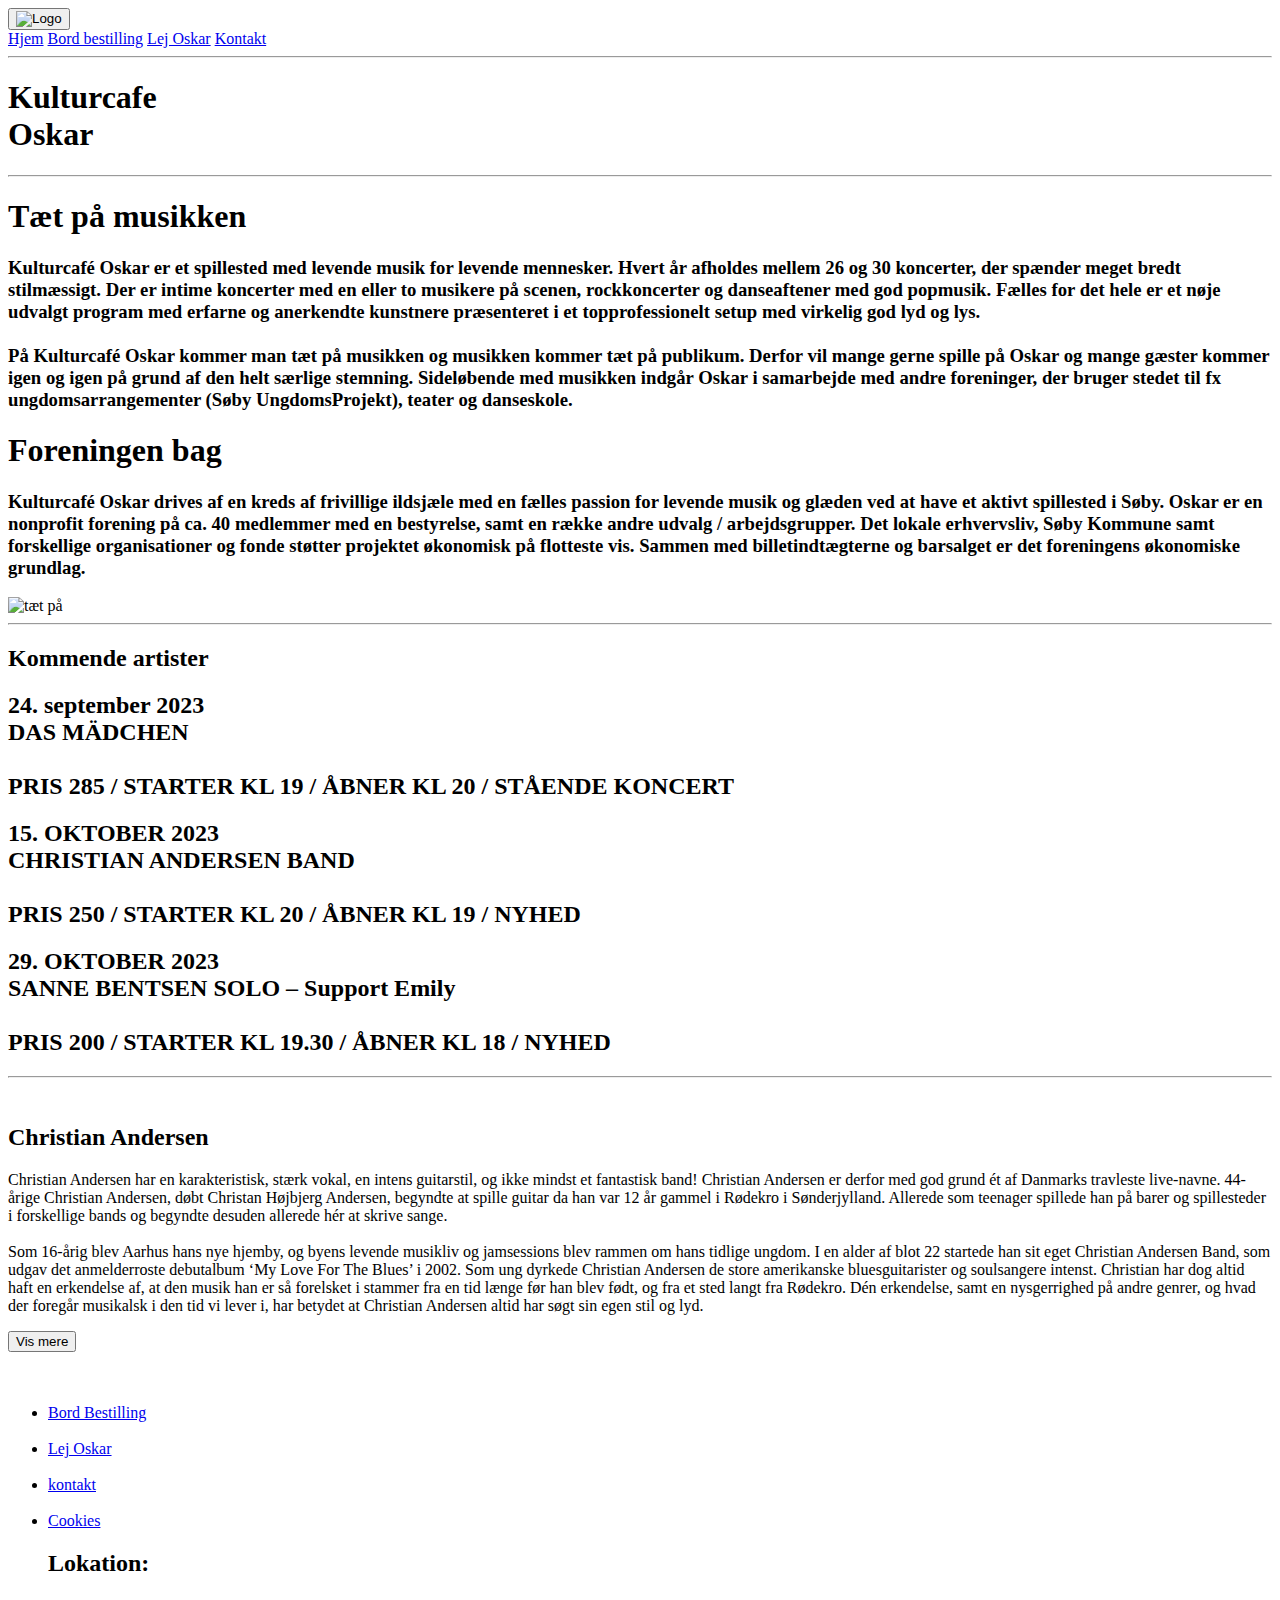
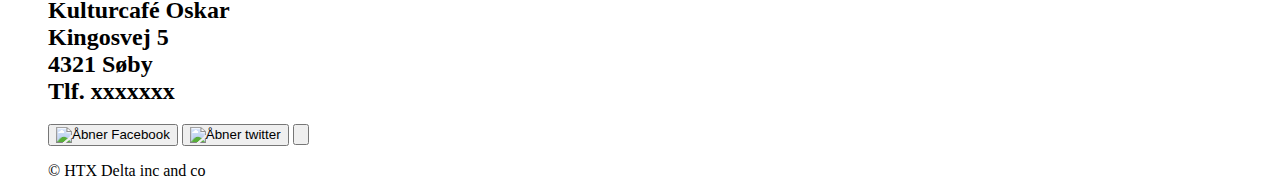
==== index.html @ 1fd13736 "Update and rename Cafe oscar/KulturCafe-Oskar.html to index.html" ====
<!DOCTYPE html>
<html lang="en">
<head>
    <meta charset="UTF-8">
    <meta name="viewport" content="width=device-width, initial-scale=1.0">
    <title>Kultur cafe</title>
    <!--Navn giv din side. Det er står oppe i fanen på din pc-->
  <link rel="stylesheet" href="style.css">
  <!--Husk altid at linke din css fil ellers virker den ikke:) -->
  <link rel="preconnect" href="https://fonts.googleapis.com">
<link rel="preconnect" href="https://fonts.gstatic.com" crossorigin>
<link href="https://fonts.googleapis.com/css2?family=Anton&family=Comfortaa:wght@300&display=swap" rel="stylesheet">
<link rel="icon" type="image/x-icon" href="5775761.png">
<link
    rel="stylesheet"
    href="https://cdnjs.cloudflare.com/ajax/libs/animate.css/4.1.1/animate.min.css"
  />
</head>

<!--for at få animationer skal man bruge dette link og en class som kan finde inde på animation.css-->
<body>
  <a href="index.html">
    <button class="logo">
        <img class="logo" src="Kopi af logo-oskar.png" alt="Logo">
    </button>
</a>
    <Div class="knap">
      <a href="KulturCafe-Oskar">Hjem</a> 
      <a href="KulturCafe-Oskar-bestil-bord"> Bord bestilling</a>
      <a href="KulturCafe-Oskar-Lej-cafeen"> Lej Oskar</a>
      <a href="KulturCafe-Oskar-kontakt-os"> Kontakt</a>
        <!--a href er der hvor du vil have en kanp hvor du føres til en af dine egne sider. Der hvor der nu står hjem er det er står på kappen.-->
    </Div>
 <hr>
 <!--hr er en horizontal linje man kan lave. Der skal også bruges css til det. Det punkt hedder også hr-->
   <div class="parallax"></div>
   <div class="overskrift"><h1 class="animate__animated animate__zoomIn">Kulturcafe <br> Oskar</h1></div>
   
   
   <div class="omlinje"><hr></div>

<div class="omost"><h1>Tæt på musikken</h1></div>
  <div class="omos"><h3>
  Kulturcafé Oskar er et spillested med levende musik for levende mennesker.
  Hvert år afholdes mellem 26 og 30 koncerter, der spænder meget bredt stilmæssigt. Der er intime koncerter med en eller to musikere på scenen, rockkoncerter og danseaftener med god popmusik.
  Fælles for det hele er et nøje udvalgt program med erfarne og anerkendte kunstnere præsenteret i et topprofessionelt setup med virkelig god lyd og lys.
  <br><br>På Kulturcafé Oskar kommer man tæt på musikken og musikken kommer tæt på publikum. Derfor vil mange gerne spille på Oskar og mange gæster kommer igen og igen på grund af den helt særlige stemning.
  Sideløbende med musikken indgår Oskar i samarbejde med andre foreninger, der bruger stedet til fx ungdomsarrangementer (Søby UngdomsProjekt), teater og danseskole.
  </div>
 
  <div class="omost"><h1>Foreningen bag</h1></div>
 <div class="omos"><h3>Kulturcafé Oskar drives af en kreds af frivillige ildsjæle med en fælles passion for levende musik og glæden ved at have et aktivt spillested i Søby.
  Oskar er en nonprofit forening på ca. 40 medlemmer med en bestyrelse, samt en række andre udvalg / arbejdsgrupper.
  Det lokale erhvervsliv, Søby Kommune samt forskellige organisationer og fonde støtter projektet økonomisk på flotteste vis. Sammen med billetindtægterne og barsalget er det foreningens økonomiske grundlag.
  </h3></div>
 
  
<div class="tætbillede"><img src="Kopi af stemning3.jpeg" alt="tæt på"></div> 

<div class="omos2"><hr></div>


<div class="program"><h2>Kommende artister</h2></div>

<div class="program1"> <h2>24. september 2023 <br>DAS MÄDCHEN <br><br>PRIS 285 / STARTER KL 19 / ÅBNER KL 20 / STÅENDE KONCERT</h2></div>

<div class="program2"><h2>15. OKTOBER 2023 <br>CHRISTIAN ANDERSEN BAND <br><br> PRIS 250 / STARTER KL 20 / ÅBNER KL 19 / NYHED</h2></div>

<div class="program3"><h2> 29. OKTOBER 2023 <br>SANNE BENTSEN SOLO – Support Emily <br><br>PRIS 200 / STARTER KL 19.30 / ÅBNER KL 18 / NYHED</h2></div>

<div class="programhr"><hr></div>

<div class="billede2"><img src="Kopi af christianandersen.jpg" alt=""></div>

<div class="chandersen"><h2>Christian Andersen</h2></div>



<!-- Tekstfelt, der altid er synligt -->
<div id="visibleText">
  <p>Christian Andersen har en karakteristisk, stærk vokal, en intens guitarstil, og ikke mindst et fantastisk band! Christian Andersen er derfor med god grund ét af Danmarks travleste live-navne.

    44-årige Christian Andersen, døbt Christan Højbjerg Andersen, begyndte at spille guitar da han var 12 år gammel i Rødekro i Sønderjylland.
  
    Allerede som teenager spillede han på barer og spillesteder i forskellige bands og begyndte desuden allerede hér at skrive sange. <br> <br>

    Som 16-årig blev Aarhus hans nye hjemby, og byens levende musikliv og jamsessions blev rammen om hans tidlige ungdom. I en alder af blot 22 startede han sit eget Christian Andersen Band, som udgav det anmelderroste debutalbum ‘My Love For The Blues’ i 2002.
    
    Som ung dyrkede Christian Andersen de store amerikanske bluesguitarister og soulsangere intenst.
    
    Christian har dog altid haft en erkendelse af, at den musik han er så forelsket i stammer fra en tid længe før han blev født, og fra et sted langt fra Rødekro.
    
    Dén erkendelse, samt en nysgerrighed på andre genrer, og hvad der foregår musikalsk i den tid vi lever i, har betydet at Christian Andersen altid har søgt sin egen stil og lyd.</p>
</div>


<!-- En knap, der udløser toggleMoreText() funktionen -->
<button class="mere" onclick="toggleMoreText()" id="toggleButton">Vis mere</button>




<!-- Tekstfelt, der skjules som standard -->
<div id="hiddenText" style="display: none">
  <p>
    2010 blev et vendepunkt
    Christian Andersens tredje album, GENLYD, blev det danske gennembrud for den 34-årige sanger, sangskriver og guitarist.
    
    GENLYD høstede 5 hjerter i Politiken, blev “Ugens Album" på P4 og modtog tre Nordic Music Awards-nomineringer.
    
    Christian vandt senere en Nordic Music Award for albummet AWAY (Årets Songwriter Album - 2015)
    
    GENLYD bringer for alvor Christian Andersen på landevejen, og gennem de sidste 25 år har han, både med band og som solo artist, spillet over 1500 koncerter i mere end tyve lande. 
    
    Christian Andersen havde desuden æren af at spille “opvarmning” for sin store helt, BB KING, hele tre gange!
    <br><br>
    Syvende album byder på duet med Holly Monroe
    Op gennem sine tredivere begynder Christian Andersen at fokusere mere intenst på sin sangskrivning. Han tager på flere ture til Nashville for at co-write. Disse ture bliver en stor inspiration for ham og ved en co-write session i netop Nashville bliver sangen BEFORE til.
    
    BEFORE ender som en duet med den engelske verdensstjerne JOSH STEIN, og udkommer på Christian Andersen Bands 2016 album, DEVIL ON HIS WAY.
    
    Alene og akustisk
    Christian udgiver for første gang et helt akustisk soloalbum i 2019 med titlen 1000 K.
    
    “Jeg har altid stræbt efter at lave sange som kan holde til at blive fremført af bare mig selv og en guitar. Alligevel har jeg aldrig udgivet sange på den måde. Det er så på tide nu”, sagde Christian omring udgivelsen.
    
    1000 K blev en succes. Ni nye originale sange, indspillet på den “gammeldags” måde. Alt hvad man hører på dette album, er Christian der synger og spiller akustisk guitar, mens ham tramper med foden. Ingen redigering, ingen overdubs!
    <br><br>
    Albummet gik #1 på den danske Vinyl Top-20 og dér blev den liggende flere uger.
    
    Den efterfølgende akustiske solo turné vandt en Nordic Music Award (Live Prisen 2020).
    
    Tilbage med bandet på kommende album, LOWER YOUR HAND
    Efter at have fokuseret på 1000 K, og turneret intensivt som solo artist gennem 2019, er Christian Andersen nu tilbage med fuldt band.
    
    Det niende album i rækken er klart, og sat til at udkomme 17. september 2023.
    
    For at fange lyden af et “tight” og sammenspillet band, som har rejst Europa tyndt i en tour bus, er albummet indspillet “live i studiet” på analoge bånd. Det har været med til at give albummet en helt særlig umiddelbarhed og autencitet!
    
    LOWER YOUR HAND er mixet af Grammy Award-vindende tekniker, Gene Rodrigues i New York. Russell er en sand mester i analog lyd og har optaget og mixet musik for en lang række
    internationale stjerner. Gene Rodrigues mixede desuden Christian Andersens gennembruds album, GENLYD.</p>
</div>


<script>
// JavaScript-funktionen toggleMoreText
function toggleMoreText() {
    // Find HTML-elementet med id "hiddenText"
    var hiddenTextElement = document.getElementById("hiddenText");

    // Skift display-stilen fra "none" til "block" eller omvendt
    if (hiddenTextElement.style.display === "none" || hiddenTextElement.style.display === "") {
        hiddenTextElement.style.display = "block";
        document.getElementById("toggleButton").textContent = "Vis mindre";
    } else {
        hiddenTextElement.style.display = "none";
        document.getElementById("toggleButton").textContent = "Vis mere";
    }
}
</script>


</body>
<br><br>
<br>

<footer>
  <div class='container'>
  <div class='row'>
      <div class='col-md-12'>
          <ul>
            <li><a href='KulturCafe-Oskar-bestil-bord'>Bord Bestilling</a></li> <br>
            <li><a href='KulturCafe-Oskar-Lej-cafeen'>Lej Oskar</a></li> <br> 
            <li><a href='KulturCafe-Oskar-kontakt-os'>kontakt</a></li> <br>
            <li><a href='KulturCafe-Oskar-cookies'>Cookies</a></li>
               <div class="sted1"><h2>Lokation:</h2></head></div>
               <div class="sted"><h2> Kulturcafé Oskar <br> Kingosvej 5 <br> 4321 Søby  <br> Tlf. xxxxxxx </h2></div>

               <div class="icons">
                <a href="https://www.facebook.com" target="_blank">
                  <button class="facebook">
                      <img height="40vw" src="facebook.png" alt="Åbner Facebook">
                  </button>
              </a>
              
              <a href="https://www.instagram.com/" target="_blank">
                <button class="facebook">
                    <img height="40vw" src="Instagram.png" alt="Åbner twitter">
                </button>
              </a>
              
              <a href="https://about.twitter.com/en/who-we-are/brand-toolkit" target="_blank">
                <button class="facebook">
                    <img height="40vw" src="twitter.png"f alt="">
                </button>
              </a></div>

              <p>&copy; HTX Delta inc and co</p>
          </ul>
      </div>
  </div>
  </div>


  <style>
    .icons a {
        text-decoration: none; /* Fjerner standardlink-udseende */
        display: inline-block; /* Gør ikonerne til inline-blokke */
    }
  </style>
</footer>
</html>
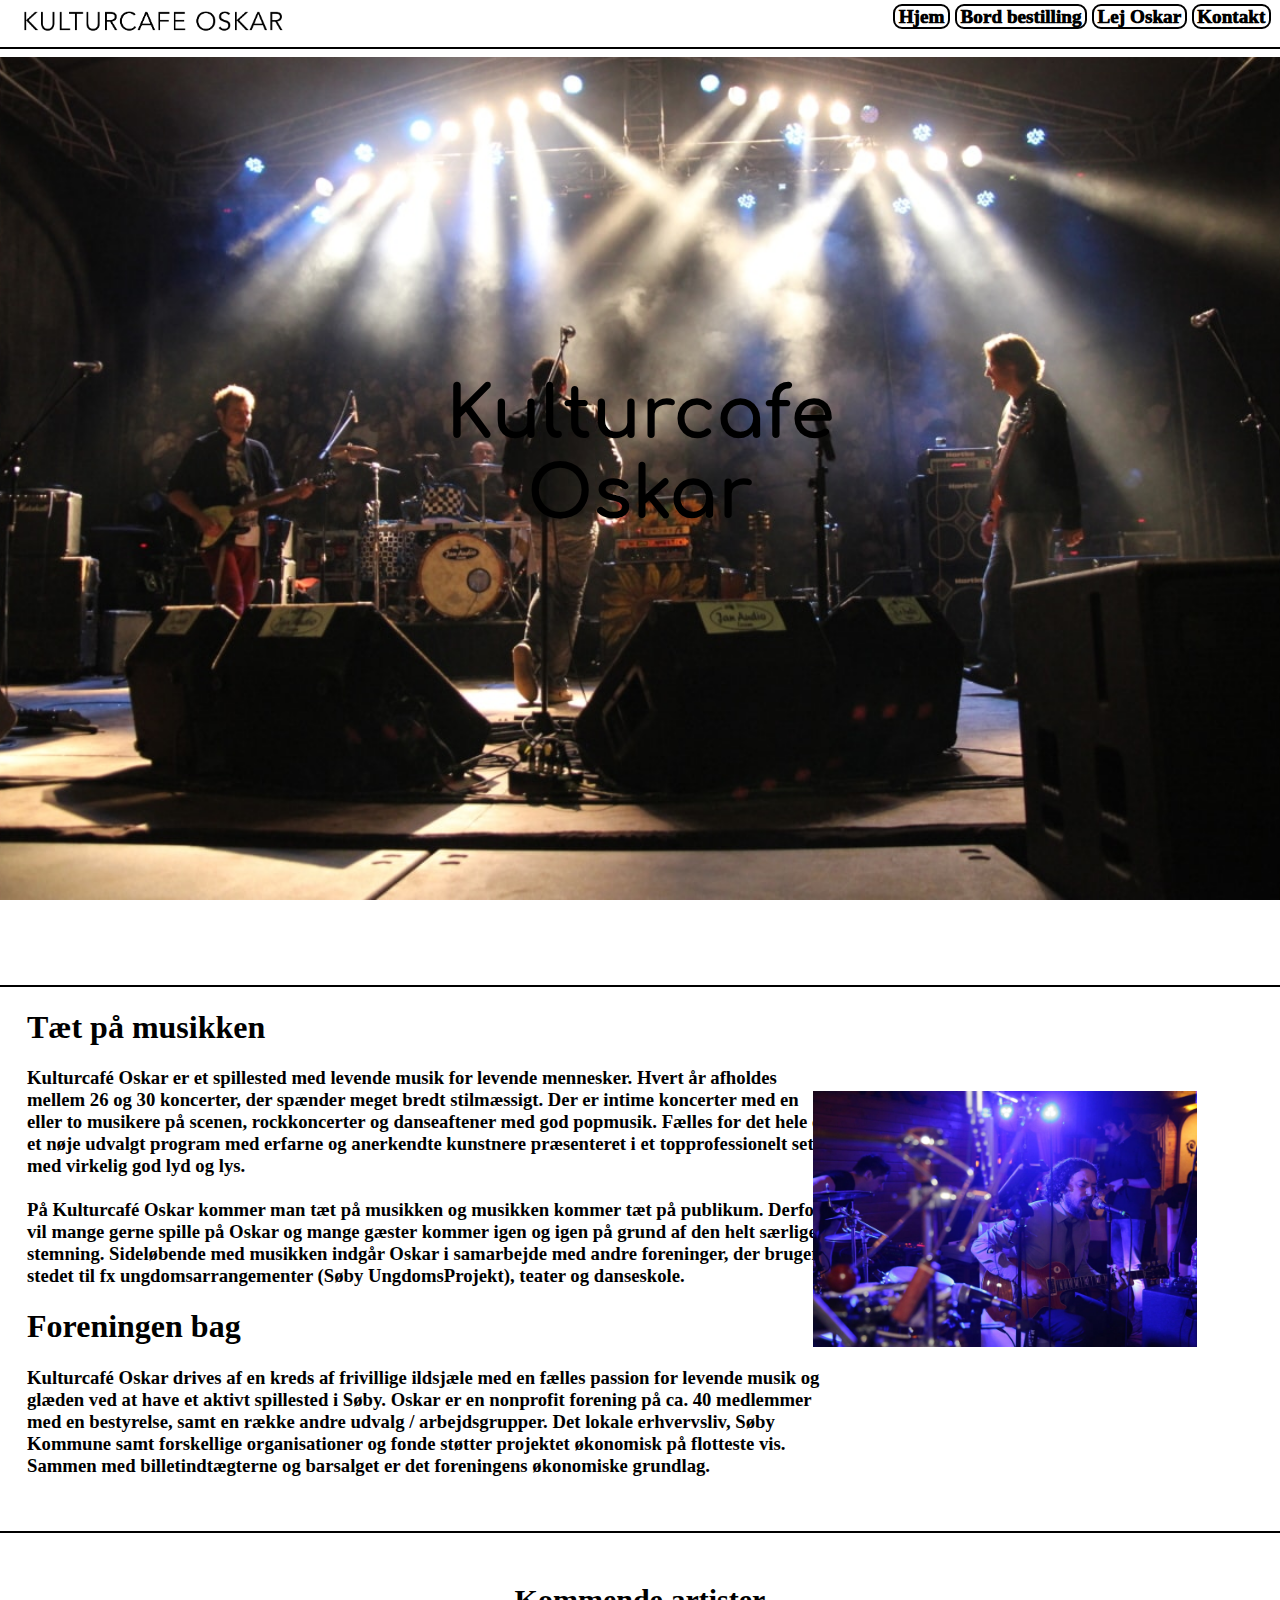
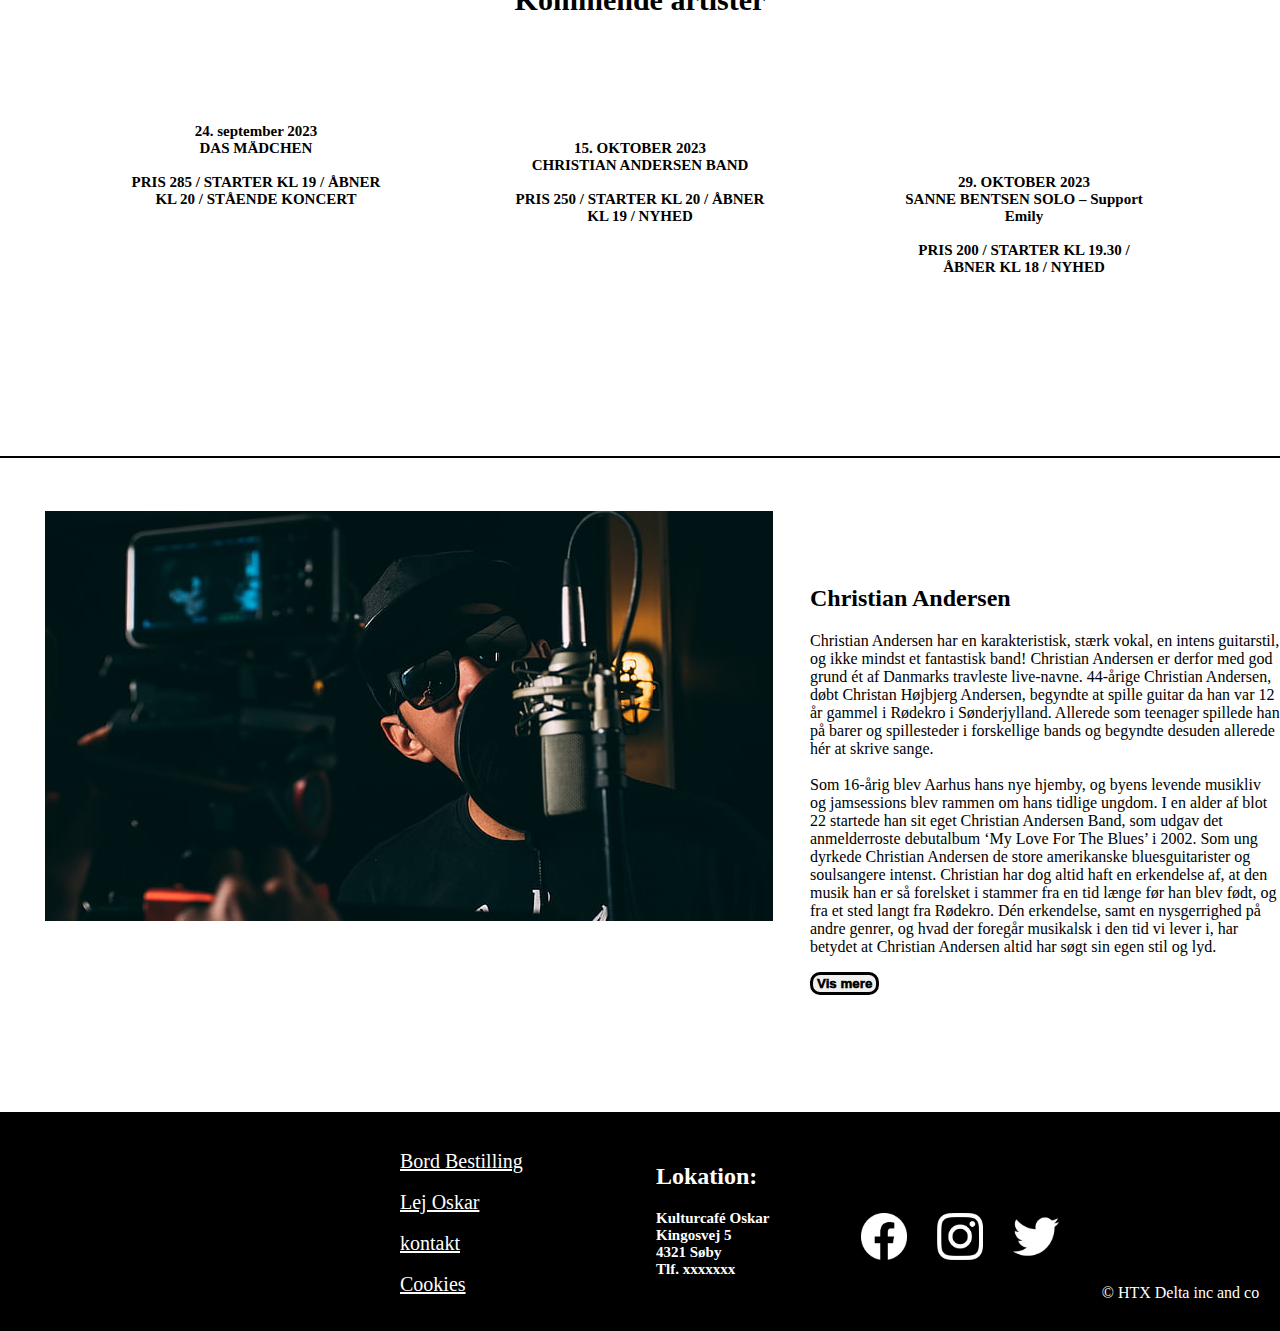
==== commit 9f543d64: "Update index.html" ====
--- a/index.html
+++ b/index.html
@@ -25,7 +25,7 @@
     </button>
 </a>
     <Div class="knap">
-      <a href="KulturCafe-Oskar">Hjem</a> 
+      <a href="index">Hjem</a> 
       <a href="KulturCafe-Oskar-bestil-bord"> Bord bestilling</a>
       <a href="KulturCafe-Oskar-Lej-cafeen"> Lej Oskar</a>
       <a href="KulturCafe-Oskar-kontakt-os"> Kontakt</a>
--- a/style.css
+++ b/style.css
@@ -0,0 +1,598 @@
+.knap {
+    margin-top:-4vh;
+     font-size: 1.5vw;
+     text-align:right;
+     margin-right: 1vh;
+     margin-bottom: 1vh;
+ }
+
+ .knap a {
+    background-color:non;
+    padding-left: 0.4vh;
+    padding-right: 0.4vh;
+    border-radius: 1vh;
+    color: black ;
+    text-decoration: none;
+    transition: all 0.5s ease-out;
+    font-weight: 1000;
+    border: 0.3vh solid black;
+    
+}
+
+.knap a:hover {
+background-color: grey;
+}
+
+
+.logo {
+    margin-top:0.1vh ;
+    width: 30vh;
+    margin-left: 1vh;
+    background-color: white;
+    border: none;
+}
+
+
+.overskrift {
+    color: none;
+    text-align: center;
+    font-size: 4vh;
+    font-family: 'Anton', sans-serif;
+    font-family: 'Comfortaa', sans-serif;
+    margin-top: -70vh;
+}
+
+
+hr {
+    height:2px;
+    border-width:0;
+    background-color:black;
+  }
+
+  .omlinje {
+    margin-top: 50vh;
+  }
+
+  .omlinje2 {
+    margin-top: 5vh;
+  }
+
+  .parallax {
+    padding: 50vh;
+    background-image: url("Kopi\ af\ stemning.jpeg");
+    background-attachment: fixed;
+    background-position: center;
+    background-repeat: no-repeat;
+    background-size: cover;
+    
+    
+    }
+    
+.omos {
+      margin-left: 3vh;  
+      max-width:90vh;
+    }
+
+.omost {
+    margin-left: 3vh;
+}
+
+
+.tætbillede {
+    margin-left: 1100px;
+    margin-top: -450px;
+    margin-bottom: 20px;
+    padding: 5vh;
+}
+
+html, body {
+    margin: 0;
+    padding: 0;
+  }  
+
+#omtxt {
+    margin-top: -100vh;
+    font-size: 3vh;
+}
+
+
+.chandersen {
+  margin-top: -45vh;
+  margin-left: 90vh;
+
+
+}
+
+#visibleText {
+  margin-left: 90vh;
+  max-width: 80vh;
+}
+
+#hiddenText {
+  margin-top: 5vh;
+  padding: 5vh;
+  margin-bottom: -20vh;
+  
+}
+
+.mere {
+  margin-left: 90vh;
+  background-color:non;
+  padding-left: 4px;
+  padding-right: 4px;
+  border-radius: 10px;
+  color: black ;
+  text-decoration: none;
+  transition: all 0.5s ease-out;
+  font-weight: 1000;
+  border: 3px solid black;
+}
+
+.billede2 {
+  padding: 5vh;
+}
+
+.program {
+  padding: 2vh;
+  font-size: 20px;
+  text-align: center;
+}
+
+.program1 {
+  margin-top: 7vh;
+  width: 20vw;
+  font-size: 10px;
+  text-align: center;
+  margin-left: 10vw;
+}
+.program2 {
+  width: 20vw;
+  font-size: 10px;
+  text-align: center;
+  margin-top: -9vh;
+  margin-left:40vw ;
+}
+.program3 {
+  width: 20vw;
+  font-size: 10px;
+  text-align: center;
+  margin-top:-7vh ;
+  margin-left:70vw;
+}
+
+.programhr {
+  margin-top: 20vh;
+}
+
+footer {
+  margin-top: 9vh;
+  padding: 40px;
+  color: white;
+  background: black;
+}
+
+footer li { 
+  list-style: none;
+}
+
+footer a {
+  color: white;
+  font-size: 20px;
+}
+
+footer p {
+  float: right;
+  margin-right:-1.5vw;
+  margin-top: 1vh;
+}
+
+.sted {
+  padding-left:20vw;
+  font-size: 10px;
+  margin-bottom: -9 vh;
+}
+
+.sted1 {
+  padding-left: 20vw;
+  margin-top: -17vh;
+}
+.row {
+ margin-top: -2vh;
+  margin-left: 25vw;
+}
+
+.facebook {
+ background-color: black;
+ border: black;
+ padding: 1vw;
+ width: 8vh;
+ }
+
+
+.instagram {
+  background-color: black;
+  border: black;
+  width: 10vh;
+ }
+ 
+ 
+ .twitter {
+  background-color: black;
+  border: black;
+  width: 10vh;
+ }
+ 
+ .icons {
+  margin-left: 35vw;
+  margin-top: -10vh;
+ }
+
+ .bestil {
+  text-align: center;
+  font-size: 20px;
+  padding: 1vh;
+  color: black;
+ }
+
+ .bord1 {
+  text-align: center;
+  width: 70vw;
+  margin-left: 15vw;
+  font-size: 13px;
+  margin-top: 15vh;
+}
+  
+.bordanden {
+  text-align: center;
+  width: 65vw;
+  margin-left: 20vw;
+  font-size: 13px;
+  margin-top: 3vh;
+}
+ 
+.mereinf {
+  text-align: center;
+  width: 65vw;
+  margin-left: 20vw;
+  font-size: 15px;
+  margin-top: 20vh;
+}
+
+.cookiess {
+  margin: 5vw;
+  border-radius: 3px;
+  border: solid black;
+  font-family: 'Open Sans', sans-serif;
+  padding: 1vh;
+  margin-bottom: -7vh;
+  margin-top: -1vh;
+}
+
+.cookies {
+  font-size: 15px;
+  padding: 1vh;
+}
+
+.cookie {
+  font-size: 20px;
+}
+
+.leje {
+  margin: 5vw;
+  border-radius: 3px;
+  font-family: 'Open Sans', sans-serif;
+  padding-top: 10vh;
+  padding-bottom:20vh ;
+  margin-bottom: -7vh;
+  margin-top: -1vh;
+  margin-left: 30vw;
+}
+
+.bente {
+
+  width: 40vw;
+  font-size: 1.5vh;
+  margin-top: 7vh;
+}
+
+.kontaktos {
+  margin-top: 10vh;
+  padding-left: 20vw;
+  font-size: 13px;
+}
+
+
+
+.kinf {
+  font-size: 15px;
+  padding-left:2vw ;
+}
+
+.kos {
+  margin-top: -40vh;
+  margin-left: 24vw;
+  margin-bottom: 2vh;
+} 
+
+.kos2 {
+  margin-left: 40vw;
+  margin-bottom: 25vh;
+}
+
+textarea {
+  height: 100px;
+  width: 20vw;
+  resize: none; /* Dette forhindrer ændring af størrelse */
+}
+
+
+/* Fjern standard browserstil for inputfelter og tekstområder */
+input, textarea {
+  border: 2px solid black; /* Sæt kantens farve til sort */
+  outline: none; /* Fjern fokusstregen */
+}
+
+/* Formularstil */
+form {
+ max-width: 400px;
+ margin: 0 auto;
+}
+
+label {
+  display: block;
+  margin-top: 10px;
+}
+
+input, textarea {
+ width: 100%;
+  padding: 10px;
+  margin-top: 5px;
+}
+
+button {
+  background-color:non;
+  padding-left: 4px;
+  padding-right: 4px;
+  border-radius: 10px;
+  color: black ;
+  text-decoration: none;
+  transition: all 0.5s ease-out;
+  font-weight: 1000;
+  border: 2px solid black;
+}
+
+/* Statusbesked */
+  #besked-status {
+  color: green;
+}
+
+img {  
+  max-width: 100%;  
+  height: auto;  
+  }  
+
+@media screen and (max-width: 1760px){
+  /* CSS-regler for skærme, der er 768px eller smalle */
+ 
+  .tætbillede {
+    margin-left: 60vw; /* Margin fra venstre kant */
+    margin-top: -50vh; /* Margin fra toppen med negativ værdi */
+    margin-bottom: 15vh;
+    width:30vw ;
+}
+
+hr {
+  margin-top: 1.5vw;
+}
+
+}
+
+@media screen and (max-width: 960px){
+  /* CSS-regler for skærme, der er 768px eller smalle */
+ 
+  .tætbillede {
+    margin-left: 60vw; /* Margin fra venstre kant */
+    margin-top: -50vh; /* Margin fra toppen med negativ værdi */
+    margin-bottom: 15vh;
+    width:30vw ;
+}
+
+hr {
+  margin-top: 2cap;
+}
+
+}
+
+@media screen and (max-width: 650px){
+  /* CSS-regler for skærme, der er 768px eller smalle */
+ 
+  .tætbillede {
+    margin-left: 60vw; /* Margin fra venstre kant */
+    margin-top: -50vh; /* Margin fra toppen med negativ værdi */
+    margin-bottom: 15vh;
+    width:30vw ;
+}
+
+.logo{
+width: 20vh;
+}
+
+.knap {
+margin-top: -3vh;
+margin-bottom: -vw;
+}
+
+hr {
+  margin-top: 2cap;
+}
+
+}
+
+@media screen and (max-width: 400px){
+  /* CSS-regler for skærme, der er 768px eller smalle */
+ 
+  .tætbillede {
+    margin-left: 0vw; /* Margin fra venstre kant */
+    margin-top: 0vw; /* Margin fra toppen med negativ værdi */
+    margin-bottom: 1vw;
+    width:80vw ;
+  
+}
+
+.logo{
+width: 15vh;
+}
+
+.knap {
+margin-top: -2vh;
+margin-bottom: -3vw;
+font-size: 1.2vh;
+}
+
+hr {
+  margin-top: 2cap;
+}
+
+.overskrift{
+font-size: 5vw;
+padding-top:90vh ;
+
+}
+
+.parallax {
+visibility: hidden;
+padding: 0vh;
+}
+
+.omos {
+  margin-left: 7vw;  
+  max-width:90vw;
+  font-size: 3vw;
+}
+.omost {
+  margin-left: 5vw;
+  font-size: 2.5vw;
+}
+
+.program {
+  font-size: 15px;
+}
+
+.program1 {
+  margin-top: 0vh;
+  width: 80vw;
+  font-size: 10px;
+  margin-left: 10vw;
+}
+.program2 {
+    width: 80vw;
+    font-size: 10px;
+    margin-top: 5vh;
+    margin-left:10vw ;
+}
+.program3 {
+  
+    width: 80vw;
+    font-size: 10px;
+    margin-top:5vh ;
+    margin-left:10vw;
+    margin-bottom: -12vh;
+}
+  
+.chandersen {
+  margin-top: -34vh;
+  margin-left: 12vh;
+
+
+}
+
+#visibleText {
+  margin-top: 55vw;
+  margin-left: 15vw;
+  text-align: cewnter;
+  max-width: 70vw;
+}
+
+#hiddenText {
+  margin-top: 5vh;
+  padding: 5vh;
+  margin-bottom: -20vh;
+  
+}
+
+.mere {
+  margin-left: 7vh;
+  background-color:non;
+  padding-left: 4px;
+  padding-right: 4px;
+  border-radius: 10px;
+  color: black ;
+  text-decoration: none;
+  transition: all 0.5s ease-out;
+  font-weight: 1000;
+  border: 3px solid black;
+}
+
+footer {
+  padding: 50px;
+}
+
+
+footer a {
+  font-size: 10px;
+}
+
+.sted1 {
+  padding-left: 20vw;
+  margin-top: -16vh;
+  font-size: 9px;
+}
+
+.sted {
+  padding-left:20vw;
+  font-size: 7px;
+  margin-bottom: -9 vh;
+}
+
+.row {
+  margin-top: -2vh;
+   margin-left: -10vw;
+ }
+
+ .facebook {
+  width: 4vh;
+  }
+  .icons {
+    margin-left: 50vw;
+    margin-top: -10vh;
+   }
+
+   footer p {
+    float: right;
+    margin-right:-1.5vw;
+    margin-top: 1vh;
+    font-size: 10px;
+    margin-bottom: -1vw;
+
+    
+  }
+
+.bestil {
+  font-size: 15px;
+    
+}
+
+.bord1 {
+  margin-top: 5vh;
+  font-size: 10px;
+}
+
+.bordanden {
+  font-size: 10px;
+}
+
+.mereinf {
+  font-size: 15px;
+  margin-top: 20vh;
+}
+}
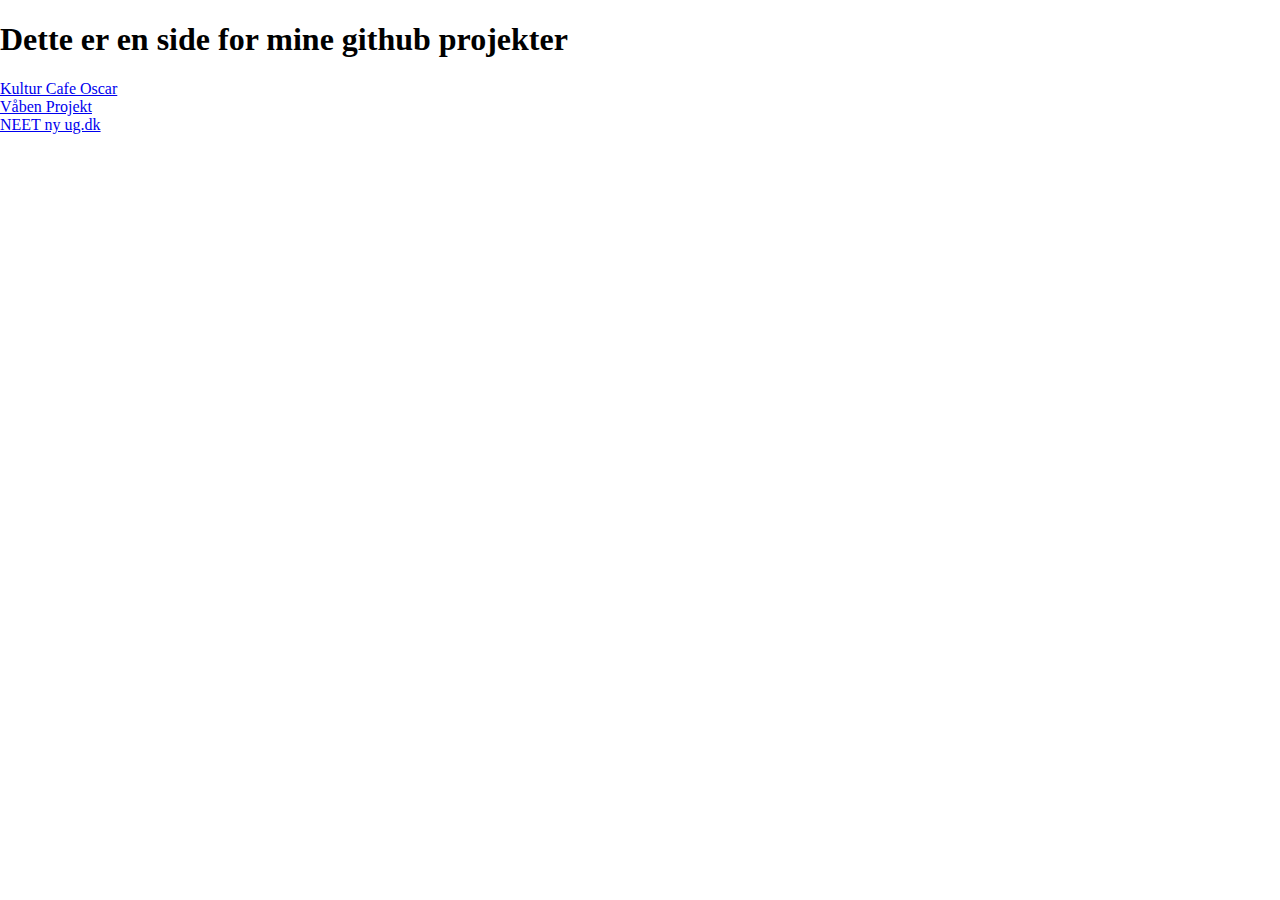
==== commit bd715b62: "Update index.html" ====
--- a/index.html
+++ b/index.html
@@ -1,212 +1,25 @@
 <!DOCTYPE html>
-<html lang="en">
+<html lang="dk">
 <head>
     <meta charset="UTF-8">
     <meta name="viewport" content="width=device-width, initial-scale=1.0">
-    <title>Kultur cafe</title>
-    <!--Navn giv din side. Det er står oppe i fanen på din pc-->
-  <link rel="stylesheet" href="style.css">
-  <!--Husk altid at linke din css fil ellers virker den ikke:) -->
-  <link rel="preconnect" href="https://fonts.googleapis.com">
-<link rel="preconnect" href="https://fonts.gstatic.com" crossorigin>
-<link href="https://fonts.googleapis.com/css2?family=Anton&family=Comfortaa:wght@300&display=swap" rel="stylesheet">
-<link rel="icon" type="image/x-icon" href="5775761.png">
-<link
-    rel="stylesheet"
-    href="https://cdnjs.cloudflare.com/ajax/libs/animate.css/4.1.1/animate.min.css"
-  />
+    <title>Jadde Projeckts</title>
+    <link rel="stylesheet" href="style.css">
 </head>
-
-<!--for at få animationer skal man bruge dette link og en class som kan finde inde på animation.css-->
 <body>
-  <a href="index.html">
-    <button class="logo">
-        <img class="logo" src="Kopi af logo-oskar.png" alt="Logo">
-    </button>
-</a>
-    <Div class="knap">
-      <a href="index">Hjem</a> 
-      <a href="KulturCafe-Oskar-bestil-bord"> Bord bestilling</a>
-      <a href="KulturCafe-Oskar-Lej-cafeen"> Lej Oskar</a>
-      <a href="KulturCafe-Oskar-kontakt-os"> Kontakt</a>
-        <!--a href er der hvor du vil have en kanp hvor du føres til en af dine egne sider. Der hvor der nu står hjem er det er står på kappen.-->
-    </Div>
- <hr>
- <!--hr er en horizontal linje man kan lave. Der skal også bruges css til det. Det punkt hedder også hr-->
-   <div class="parallax"></div>
-   <div class="overskrift"><h1 class="animate__animated animate__zoomIn">Kulturcafe <br> Oskar</h1></div>
-   
-   
-   <div class="omlinje"><hr></div>
-
-<div class="omost"><h1>Tæt på musikken</h1></div>
-  <div class="omos"><h3>
-  Kulturcafé Oskar er et spillested med levende musik for levende mennesker.
-  Hvert år afholdes mellem 26 og 30 koncerter, der spænder meget bredt stilmæssigt. Der er intime koncerter med en eller to musikere på scenen, rockkoncerter og danseaftener med god popmusik.
-  Fælles for det hele er et nøje udvalgt program med erfarne og anerkendte kunstnere præsenteret i et topprofessionelt setup med virkelig god lyd og lys.
-  <br><br>På Kulturcafé Oskar kommer man tæt på musikken og musikken kommer tæt på publikum. Derfor vil mange gerne spille på Oskar og mange gæster kommer igen og igen på grund af den helt særlige stemning.
-  Sideløbende med musikken indgår Oskar i samarbejde med andre foreninger, der bruger stedet til fx ungdomsarrangementer (Søby UngdomsProjekt), teater og danseskole.
-  </div>
- 
-  <div class="omost"><h1>Foreningen bag</h1></div>
- <div class="omos"><h3>Kulturcafé Oskar drives af en kreds af frivillige ildsjæle med en fælles passion for levende musik og glæden ved at have et aktivt spillested i Søby.
-  Oskar er en nonprofit forening på ca. 40 medlemmer med en bestyrelse, samt en række andre udvalg / arbejdsgrupper.
-  Det lokale erhvervsliv, Søby Kommune samt forskellige organisationer og fonde støtter projektet økonomisk på flotteste vis. Sammen med billetindtægterne og barsalget er det foreningens økonomiske grundlag.
-  </h3></div>
- 
-  
-<div class="tætbillede"><img src="Kopi af stemning3.jpeg" alt="tæt på"></div> 
-
-<div class="omos2"><hr></div>
-
-
-<div class="program"><h2>Kommende artister</h2></div>
-
-<div class="program1"> <h2>24. september 2023 <br>DAS MÄDCHEN <br><br>PRIS 285 / STARTER KL 19 / ÅBNER KL 20 / STÅENDE KONCERT</h2></div>
-
-<div class="program2"><h2>15. OKTOBER 2023 <br>CHRISTIAN ANDERSEN BAND <br><br> PRIS 250 / STARTER KL 20 / ÅBNER KL 19 / NYHED</h2></div>
-
-<div class="program3"><h2> 29. OKTOBER 2023 <br>SANNE BENTSEN SOLO – Support Emily <br><br>PRIS 200 / STARTER KL 19.30 / ÅBNER KL 18 / NYHED</h2></div>
-
-<div class="programhr"><hr></div>
-
-<div class="billede2"><img src="Kopi af christianandersen.jpg" alt=""></div>
-
-<div class="chandersen"><h2>Christian Andersen</h2></div>
-
-
-
-<!-- Tekstfelt, der altid er synligt -->
-<div id="visibleText">
-  <p>Christian Andersen har en karakteristisk, stærk vokal, en intens guitarstil, og ikke mindst et fantastisk band! Christian Andersen er derfor med god grund ét af Danmarks travleste live-navne.
-
-    44-årige Christian Andersen, døbt Christan Højbjerg Andersen, begyndte at spille guitar da han var 12 år gammel i Rødekro i Sønderjylland.
-  
-    Allerede som teenager spillede han på barer og spillesteder i forskellige bands og begyndte desuden allerede hér at skrive sange. <br> <br>
-
-    Som 16-årig blev Aarhus hans nye hjemby, og byens levende musikliv og jamsessions blev rammen om hans tidlige ungdom. I en alder af blot 22 startede han sit eget Christian Andersen Band, som udgav det anmelderroste debutalbum ‘My Love For The Blues’ i 2002.
-    
-    Som ung dyrkede Christian Andersen de store amerikanske bluesguitarister og soulsangere intenst.
-    
-    Christian har dog altid haft en erkendelse af, at den musik han er så forelsket i stammer fra en tid længe før han blev født, og fra et sted langt fra Rødekro.
-    
-    Dén erkendelse, samt en nysgerrighed på andre genrer, og hvad der foregår musikalsk i den tid vi lever i, har betydet at Christian Andersen altid har søgt sin egen stil og lyd.</p>
-</div>
-
-
-<!-- En knap, der udløser toggleMoreText() funktionen -->
-<button class="mere" onclick="toggleMoreText()" id="toggleButton">Vis mere</button>
-
-
-
-
-<!-- Tekstfelt, der skjules som standard -->
-<div id="hiddenText" style="display: none">
-  <p>
-    2010 blev et vendepunkt
-    Christian Andersens tredje album, GENLYD, blev det danske gennembrud for den 34-årige sanger, sangskriver og guitarist.
-    
-    GENLYD høstede 5 hjerter i Politiken, blev “Ugens Album" på P4 og modtog tre Nordic Music Awards-nomineringer.
-    
-    Christian vandt senere en Nordic Music Award for albummet AWAY (Årets Songwriter Album - 2015)
-    
-    GENLYD bringer for alvor Christian Andersen på landevejen, og gennem de sidste 25 år har han, både med band og som solo artist, spillet over 1500 koncerter i mere end tyve lande. 
-    
-    Christian Andersen havde desuden æren af at spille “opvarmning” for sin store helt, BB KING, hele tre gange!
-    <br><br>
-    Syvende album byder på duet med Holly Monroe
-    Op gennem sine tredivere begynder Christian Andersen at fokusere mere intenst på sin sangskrivning. Han tager på flere ture til Nashville for at co-write. Disse ture bliver en stor inspiration for ham og ved en co-write session i netop Nashville bliver sangen BEFORE til.
-    
-    BEFORE ender som en duet med den engelske verdensstjerne JOSH STEIN, og udkommer på Christian Andersen Bands 2016 album, DEVIL ON HIS WAY.
-    
-    Alene og akustisk
-    Christian udgiver for første gang et helt akustisk soloalbum i 2019 med titlen 1000 K.
-    
-    “Jeg har altid stræbt efter at lave sange som kan holde til at blive fremført af bare mig selv og en guitar. Alligevel har jeg aldrig udgivet sange på den måde. Det er så på tide nu”, sagde Christian omring udgivelsen.
-    
-    1000 K blev en succes. Ni nye originale sange, indspillet på den “gammeldags” måde. Alt hvad man hører på dette album, er Christian der synger og spiller akustisk guitar, mens ham tramper med foden. Ingen redigering, ingen overdubs!
-    <br><br>
-    Albummet gik #1 på den danske Vinyl Top-20 og dér blev den liggende flere uger.
-    
-    Den efterfølgende akustiske solo turné vandt en Nordic Music Award (Live Prisen 2020).
-    
-    Tilbage med bandet på kommende album, LOWER YOUR HAND
-    Efter at have fokuseret på 1000 K, og turneret intensivt som solo artist gennem 2019, er Christian Andersen nu tilbage med fuldt band.
-    
-    Det niende album i rækken er klart, og sat til at udkomme 17. september 2023.
-    
-    For at fange lyden af et “tight” og sammenspillet band, som har rejst Europa tyndt i en tour bus, er albummet indspillet “live i studiet” på analoge bånd. Det har været med til at give albummet en helt særlig umiddelbarhed og autencitet!
-    
-    LOWER YOUR HAND er mixet af Grammy Award-vindende tekniker, Gene Rodrigues i New York. Russell er en sand mester i analog lyd og har optaget og mixet musik for en lang række
-    internationale stjerner. Gene Rodrigues mixede desuden Christian Andersens gennembruds album, GENLYD.</p>
-</div>
-
-
-<script>
-// JavaScript-funktionen toggleMoreText
-function toggleMoreText() {
-    // Find HTML-elementet med id "hiddenText"
-    var hiddenTextElement = document.getElementById("hiddenText");
-
-    // Skift display-stilen fra "none" til "block" eller omvendt
-    if (hiddenTextElement.style.display === "none" || hiddenTextElement.style.display === "") {
-        hiddenTextElement.style.display = "block";
-        document.getElementById("toggleButton").textContent = "Vis mindre";
-    } else {
-        hiddenTextElement.style.display = "none";
-        document.getElementById("toggleButton").textContent = "Vis mere";
-    }
-}
-</script>
-
-
+    <div class="first">
+        <h1>Dette er en side for mine github projekter</h1>
+    </div>
+    <div class="buttons">
+        <div class="links">
+            <a class="button" href="https://jadde-1.github.io/kultur-cafe/">Kultur Cafe Oscar</a>
+        </div>
+        <div class="links">
+            <a class="button" href="https://jadde-1.github.io/vaben/">Våben Projekt</a>
+        </div>
+          <div class="links">
+            <a class="button" href="https://jadde-1.github.io/ug-dk/">NEET ny ug.dk</a>
+        </div>
+    </div>
 </body>
-<br><br>
-<br>
-
-<footer>
-  <div class='container'>
-  <div class='row'>
-      <div class='col-md-12'>
-          <ul>
-            <li><a href='KulturCafe-Oskar-bestil-bord'>Bord Bestilling</a></li> <br>
-            <li><a href='KulturCafe-Oskar-Lej-cafeen'>Lej Oskar</a></li> <br> 
-            <li><a href='KulturCafe-Oskar-kontakt-os'>kontakt</a></li> <br>
-            <li><a href='KulturCafe-Oskar-cookies'>Cookies</a></li>
-               <div class="sted1"><h2>Lokation:</h2></head></div>
-               <div class="sted"><h2> Kulturcafé Oskar <br> Kingosvej 5 <br> 4321 Søby  <br> Tlf. xxxxxxx </h2></div>
-
-               <div class="icons">
-                <a href="https://www.facebook.com" target="_blank">
-                  <button class="facebook">
-                      <img height="40vw" src="facebook.png" alt="Åbner Facebook">
-                  </button>
-              </a>
-              
-              <a href="https://www.instagram.com/" target="_blank">
-                <button class="facebook">
-                    <img height="40vw" src="Instagram.png" alt="Åbner twitter">
-                </button>
-              </a>
-              
-              <a href="https://about.twitter.com/en/who-we-are/brand-toolkit" target="_blank">
-                <button class="facebook">
-                    <img height="40vw" src="twitter.png"f alt="">
-                </button>
-              </a></div>
-
-              <p>&copy; HTX Delta inc and co</p>
-          </ul>
-      </div>
-  </div>
-  </div>
-
-
-  <style>
-    .icons a {
-        text-decoration: none; /* Fjerner standardlink-udseende */
-        display: inline-block; /* Gør ikonerne til inline-blokke */
-    }
-  </style>
-</footer>
 </html>
--- a/style.css
+++ b/style.css
@@ -1,5 +1,5 @@
 .knap {
-    margin-top:-4vh;
+    margin-top:-4.5vh;
      font-size: 1.5vw;
      text-align:right;
      margin-right: 1vh;
@@ -26,7 +26,7 @@
 
 .logo {
     margin-top:0.1vh ;
-    width: 30vh;
+    width: 40vh;
     margin-left: 1vh;
     background-color: white;
     border: none;
@@ -40,6 +40,7 @@
     font-family: 'Anton', sans-serif;
     font-family: 'Comfortaa', sans-serif;
     margin-top: -70vh;
+    color: white;
 }
 
 
@@ -98,13 +99,13 @@
 
 .chandersen {
   margin-top: -45vh;
-  margin-left: 90vh;
+  margin-left: 53vw;
 
 
 }
 
 #visibleText {
-  margin-left: 90vh;
+  margin-left: 53vw;
   max-width: 80vh;
 }
 
@@ -116,7 +117,7 @@
 }
 
 .mere {
-  margin-left: 90vh;
+  margin-left: 53vw;
   background-color:non;
   padding-left: 4px;
   padding-right: 4px;
@@ -376,16 +377,33 @@
  
   .tætbillede {
     margin-left: 60vw; /* Margin fra venstre kant */
-    margin-top: -50vh; /* Margin fra toppen med negativ værdi */
+    margin-top: -70vh; /* Margin fra toppen med negativ værdi */
     margin-bottom: 15vh;
     width:30vw ;
 }
 
-hr {
-  margin-top: 1.5vw;
-}
-
-}
+.program2 {
+margin-top: -14vh;
+  }
+.program3 {
+  margin-top: -14vh;
+}
+
+.chandersen {
+  margin-top:-65vh ;
+}
+#hiddenText {
+  margin-top: 1vh;
+}
+
+.sted1{
+  margin-top: -22vh;
+}
+
+.kos {
+  margin-top: -60vh;
+}
+}         
 
 @media screen and (max-width: 960px){
   /* CSS-regler for skærme, der er 768px eller smalle */
